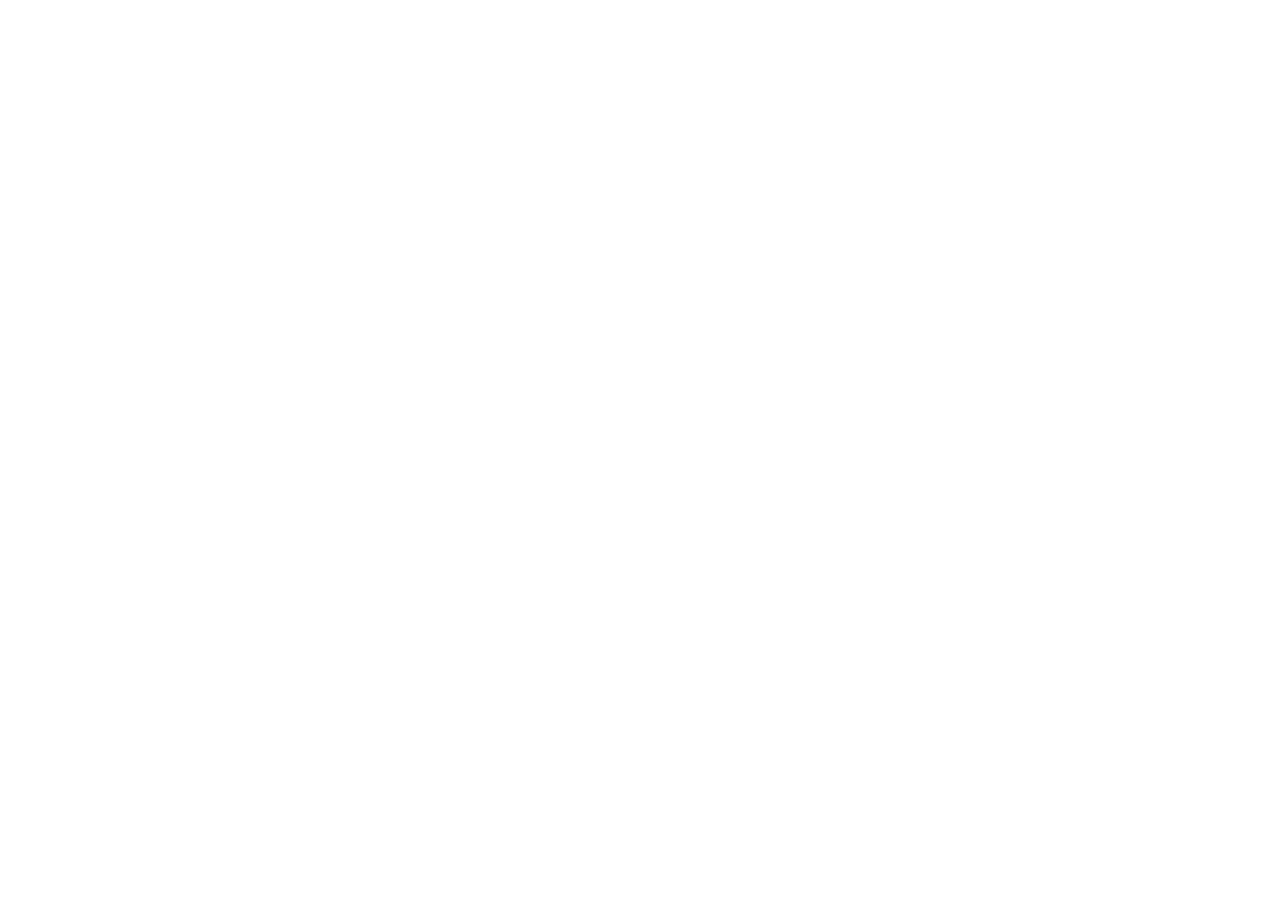
==== programa3.html @ 2de81d69 "Add files via upload" ====
<!DOCTYPE html>
<html lang="pt-br">
<head>
    <meta charset="UTF-8">
    <meta http-equiv="X-UA-Compatible" content="IE=edge">
    <meta name="viewport" content="width=device-width, initial-scale=1.0">
    <title>Pontuação de Time</title>
</head>
<body>

       <script>
function pulaLinha(){
    document.write('<br><br>')
}

function mostra(texto){
    document.write(texto)
    pulaLinha()
}

mostra('Número de pontos do meu time no Brasileirão ')

let vitorias = prompt('Quantas vitorias o seu time obteve durante o campeonato?')

let empates = prompt('Quantos empates seu time teve')

let derrotas = prompt('Quantas vezes seu time perdeu')

let pontuacao = parseInt(vitorias * 3) + parseInt(empates)

mostra(`O ${nomeTime} obteve um total de ${pontuacao} pontos`)
Isaq
    mostra('Infelizmente sue time foi rebaixado')
else {
   mostra('Seu time continua na série B')
}

    </script>

</body>
</html>
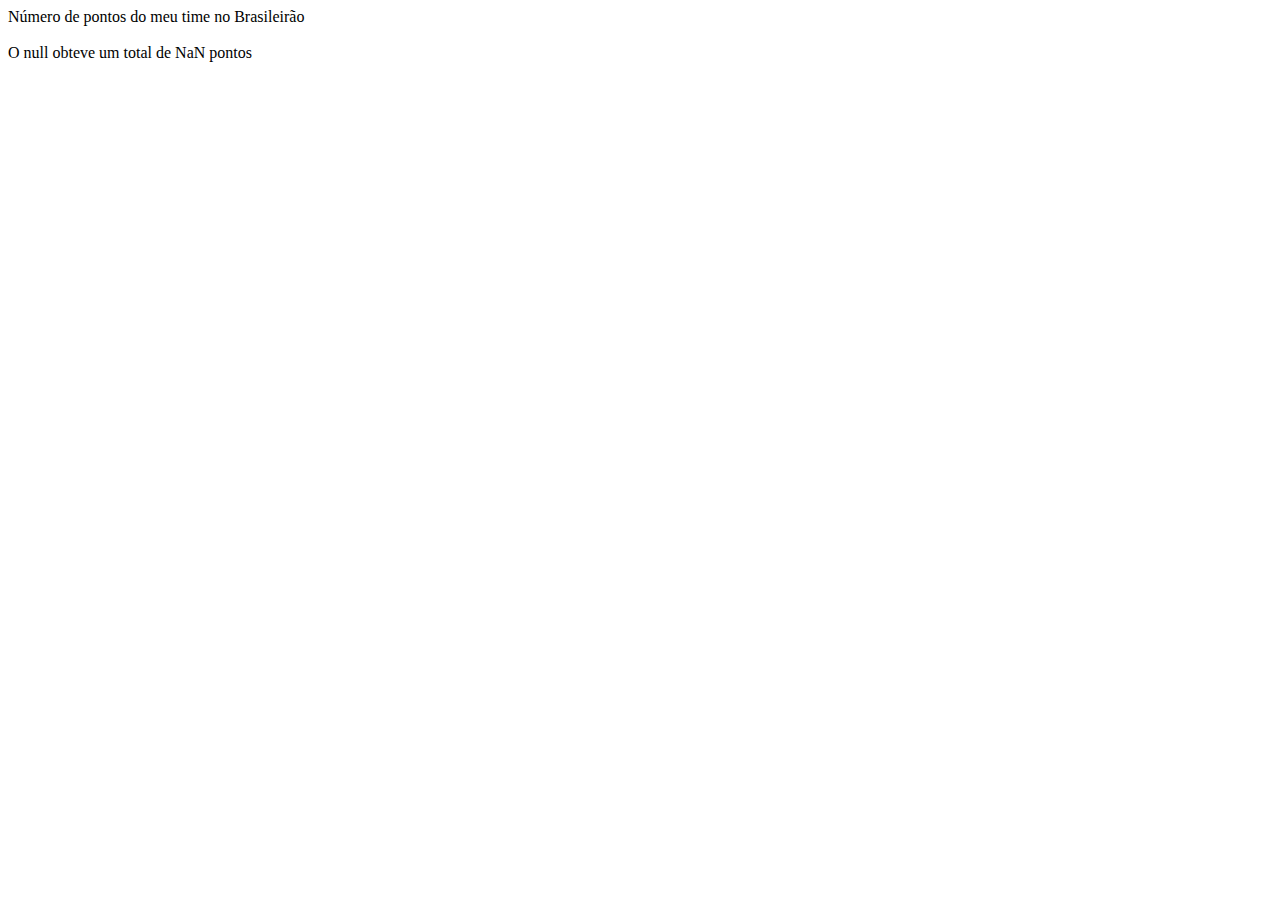
==== commit 784656bd: "Add files via upload" ====
--- a/programa3.html
+++ b/programa3.html
@@ -20,6 +20,8 @@
 
 mostra('Número de pontos do meu time no Brasileirão ')
 
+let nomeTime = prompt('Qual o nome do seu time')
+
 let vitorias = prompt('Quantas vitorias o seu time obteve durante o campeonato?')
 
 let empates = prompt('Quantos empates seu time teve')
@@ -29,9 +31,14 @@
 let pontuacao = parseInt(vitorias * 3) + parseInt(empates)
 
 mostra(`O ${nomeTime} obteve um total de ${pontuacao} pontos`)
-Isaq
+
+if(pontuacao > 80){
+    mostra('Parabéns, seu time passou para a série A do Brasileirão')
+
+}
+else if(pontuação < 20){
     mostra('Infelizmente sue time foi rebaixado')
-else {
+}else {
    mostra('Seu time continua na série B')
 }
 
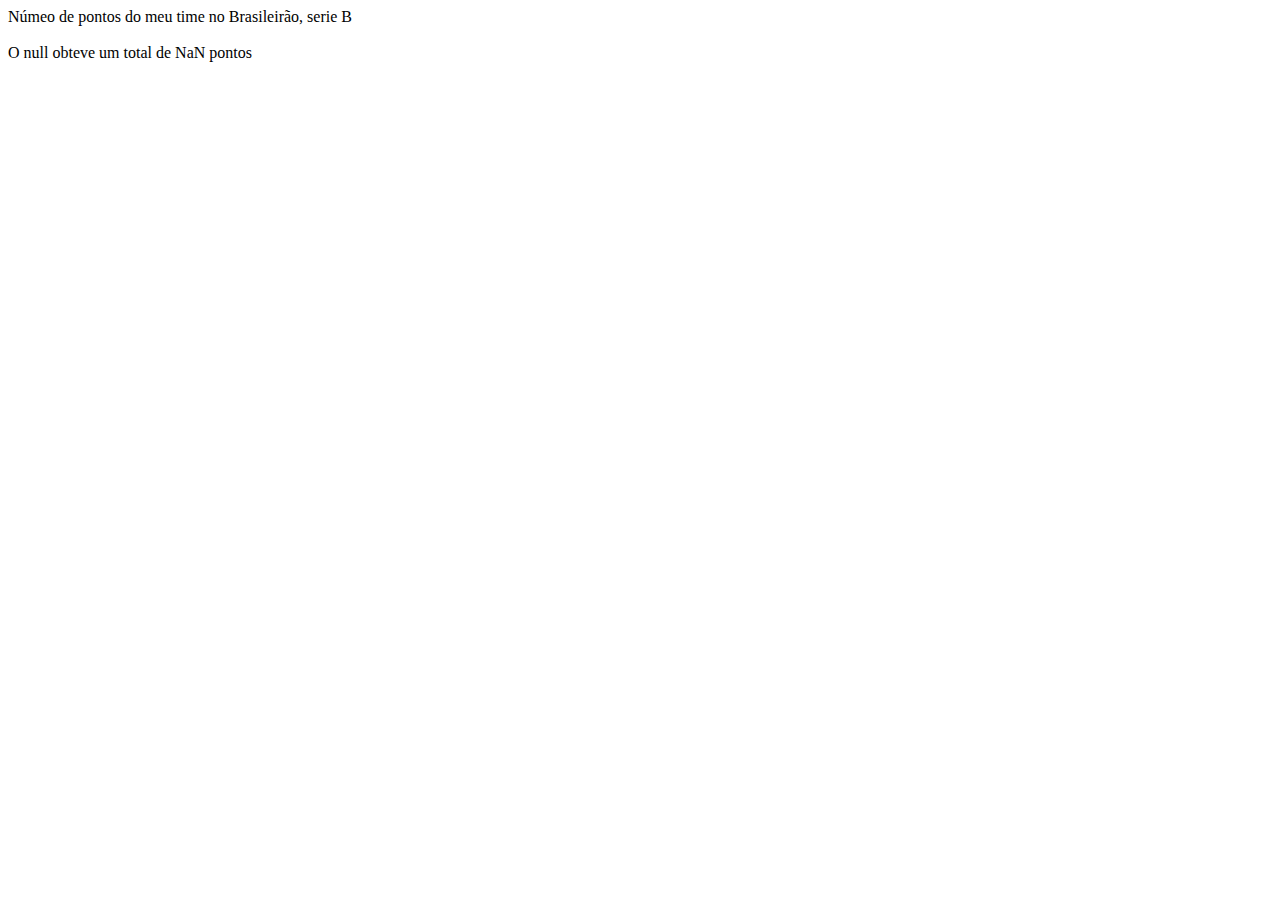
==== commit ade8f86c: "Add files via upload" ====
--- a/programa3.html
+++ b/programa3.html
@@ -4,45 +4,37 @@
     <meta charset="UTF-8">
     <meta http-equiv="X-UA-Compatible" content="IE=edge">
     <meta name="viewport" content="width=device-width, initial-scale=1.0">
-    <title>Pontuação de Time</title>
+    <title> Pontuação de Time</title>
 </head>
 <body>
+    <script>     
+ function pulaLinha(){
+    document.write('<br><br>')
+ }
 
-       <script>
-function pulaLinha(){
-    document.write('<br><br>')
-}
-
-function mostra(texto){
+ function mostra(texto){
     document.write(texto)
     pulaLinha()
-}
+ } 
+ 
+ mostra(' Númeo de pontos do meu time no Brasileirão, serie B ')
 
-mostra('Número de pontos do meu time no Brasileirão ')
+ let nomeTime = prompt('Qual o nome do seu time')
+ let vitorias = prompt ('Quantas vitórias o seu time obteve durante o campeonato? ')
+ let empates = prompt('Quantos empates o seu time teve?')
+ let derrotas = prompt('Quantas vezes seu time perdeu?')
+ 
+ let pontuacao = parseInt(vitorias * 3) + parseInt(empates)
 
-let nomeTime = prompt('Qual o nome do seu time')
+ mostra(` O ${nomeTime} obteve um total de ${pontuacao} pontos`)
 
-let vitorias = prompt('Quantas vitorias o seu time obteve durante o campeonato?')
-
-let empates = prompt('Quantos empates seu time teve')
-
-let derrotas = prompt('Quantas vezes seu time perdeu')
-
-let pontuacao = parseInt(vitorias * 3) + parseInt(empates)
-
-mostra(`O ${nomeTime} obteve um total de ${pontuacao} pontos`)
-
-if(pontuacao > 80){
-    mostra('Parabéns, seu time passou para a série A do Brasileirão')
-
-}
-else if(pontuação < 20){
-    mostra('Infelizmente sue time foi rebaixado')
-}else {
-   mostra('Seu time continua na série B')
-}
-
-    </script>
-
+ if(pontuacao > 80){
+    mostra('Parabens, seu time passou para a série A do Brasileirão')
+ }  else if (pontuacao < 20){
+   mostra('Infelizmente seu time foi rebaixado')
+ }  else ('Seu continua na série B')
+ 
+ 
+  </script>
 </body>
 </html>